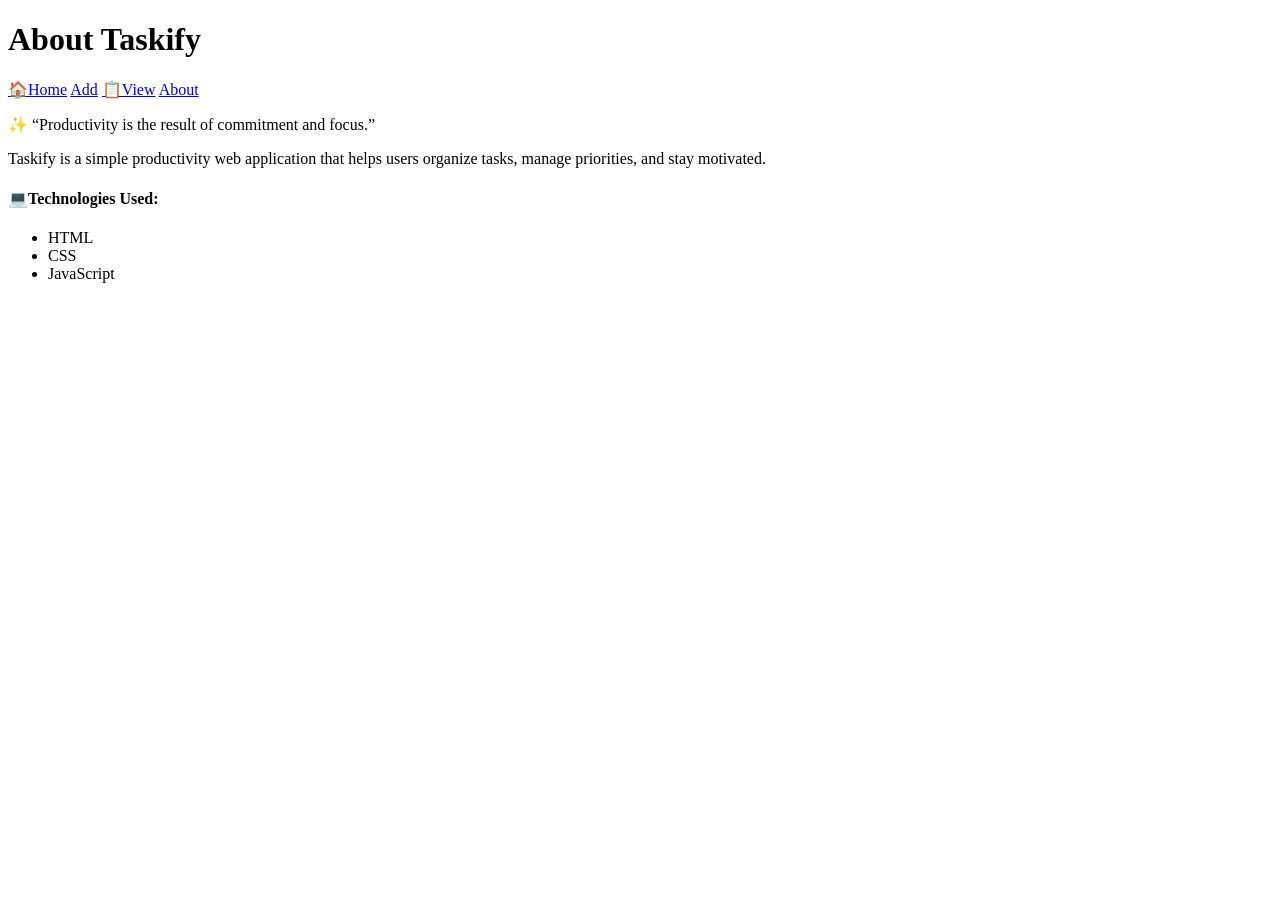
==== about.html @ 74558f45 "Add files via upload" ====
<!DOCTYPE html>
<html>
<head>
<title>About Taskify</title>
<link rel="stylesheet" href="style.css">
</head>

<body>

<header>
<h1>About Taskify</h1>

<nav>
<a href="index.html">🏠Home</a>
<a href="add.html">Add</a>
<a href="view.html">📋View</a>
<a href="about.html">About</a>
</nav>

</header>

<div class="card">

<p class="quote">
✨ “Productivity is the result of commitment and focus.”
</p>

<p>
Taskify is a simple productivity web application that helps users
organize tasks, manage priorities, and stay motivated.
</p>
<h4>💻Technologies Used:</h4>
<ul>
    <li>HTML</li>
    <li>CSS</li>
    <li>JavaScript</li>
</ul>
</div>
</body>
</html>
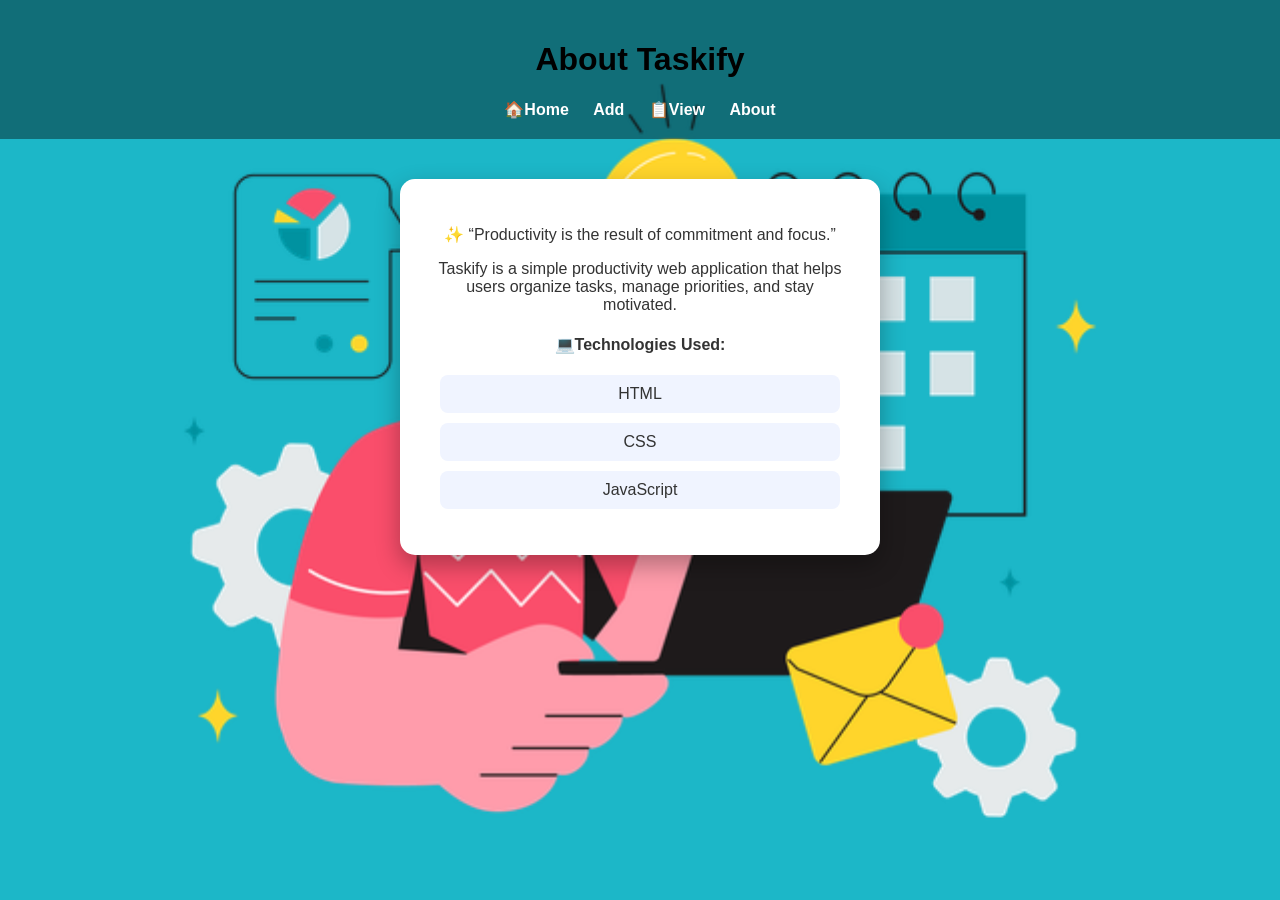
==== commit ae3b1dcf: "Add files via upload" ====
--- a/about.html
+++ b/about.html
@@ -3,6 +3,13 @@
 <head>
 <title>About Taskify</title>
 <link rel="stylesheet" href="style.css">
+<style>
+    body{
+        background-image: url("about-bg.jpeg");
+        background-size:cover;
+        background-repeat: no-repeat;
+    }
+</style>
 </head>
 
 <body>
--- a/style.css
+++ b/style.css
@@ -0,0 +1,127 @@
+body{
+font-family:'Segoe UI',sans-serif;
+margin:0;
+text-align:center;
+color:#333;
+background:#1cb7c8;
+background-size:400% 400%;
+} 
+
+header{
+background:rgba(0,0,0,0.4);
+color:black;
+padding:20px;
+}
+
+nav a{
+color:white;
+margin:10px;
+text-decoration:none;
+font-weight:bold;
+}
+
+nav a:hover{
+color:yellow;
+}
+
+.hero{
+margin-top:80px;
+color:rgb(35, 4, 85);
+background:white;
+width:550px;
+margin:20px auto;
+border-radius:15px;
+}
+
+.btn{
+background:#ff7a18;
+padding:12px 25px;
+border-radius:25px;
+color:white;
+text-decoration:none;
+font-size:18px;
+}
+
+.card{
+background:white;
+width:420px;
+margin:40px auto;
+padding:30px;
+border-radius:15px;
+box-shadow:0 10px 25px rgba(0,0,0,0.3);
+}
+
+input,select{
+width:80%;
+padding:10px;
+margin:10px;
+border-radius:8px;
+border:1px solid #ccc;
+}
+
+button{
+background:#3e0ac2;
+color:white;
+border:none;
+padding:10px 15px;
+border-radius:8px;
+cursor:pointer;
+}
+
+button:hover{
+background:#4c08bac8;
+}
+
+ul{
+list-style:none;
+padding:0;
+}
+
+li{
+background:#f0f4ff;
+margin:10px;
+padding:10px;
+border-radius:8px;
+}
+
+.progress-container{
+width:80%;
+height:20px;
+background:#ddd;
+margin:20px auto;
+border-radius:10px;
+overflow:hidden;
+}
+
+#progressBar{
+height:100%;
+width:0%;
+background:#4caf50;
+}
+
+.edit-btn{
+background:#3244ba;
+margin-left:10px;
+display:inline-block;
+}
+
+.edit-btn:hover{
+background:#2f855a;
+opacity:0.9;
+transform:scale(1.05);
+transition:0.2s;
+}
+
+.delete-btn{
+background:#e53e3e;
+margin-left:5px;
+display:inline-block;
+}
+
+.delete-btn:hover{
+background:#189dc9;
+opacity:0.9;
+transform:scale(1.05);
+transition:0.2s;
+}
+
